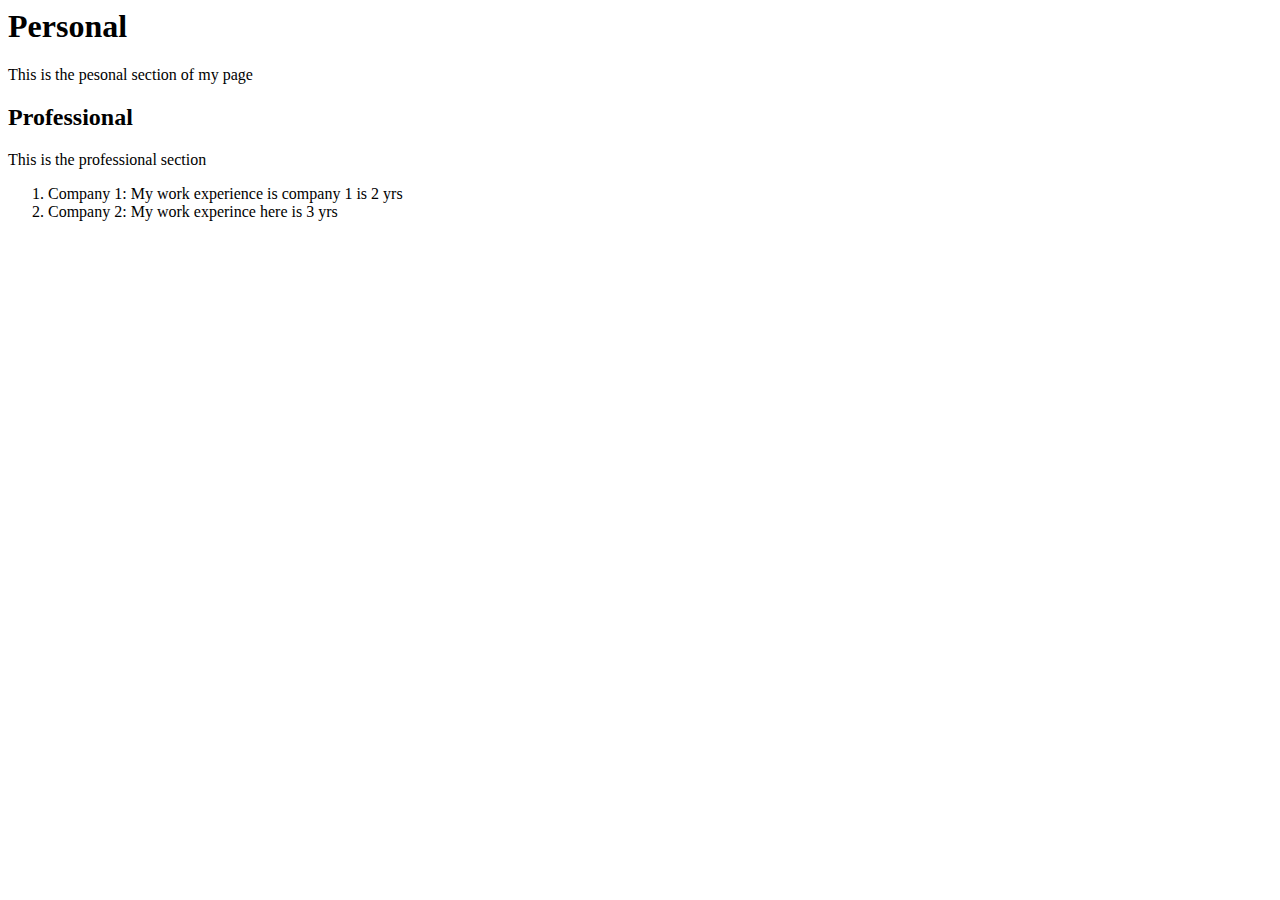
==== article-one.html @ fe806f2c "Create article-one.html" ====
<html>

<head>
<title>My test page</title>
</head>

<body>
<h1>Personal</h1>

<p>This is the pesonal section of my page</p>

<h2> Professional </h2>

<p>This is the professional section </p>

<ol> 
<li>Company 1: My work experience is company 1 is 2 yrs </li>
<li>Company 2: My work experince here is 3 yrs</li>

</ol>

</body>
</html>
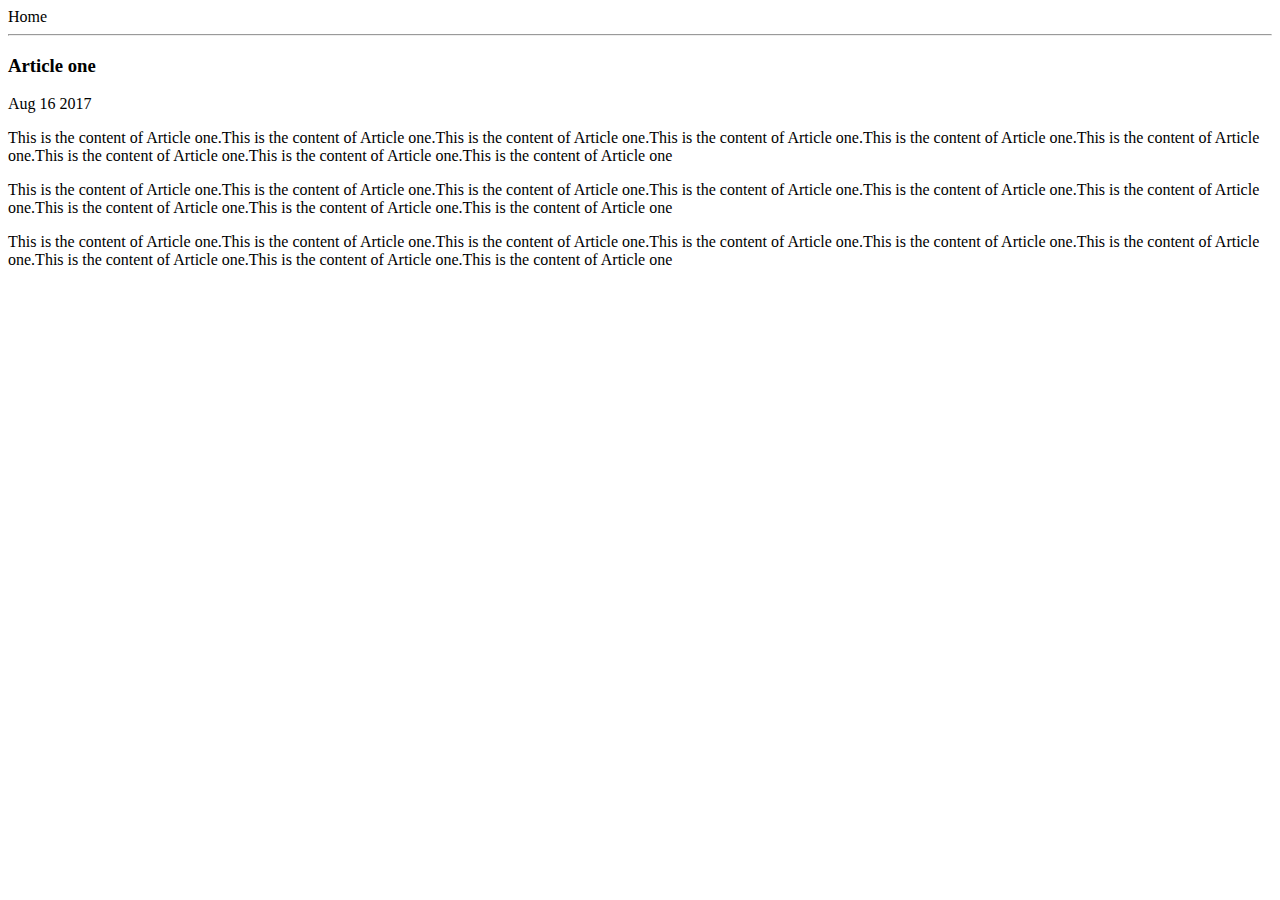
==== commit e1311eef: "[imad-console] Updates article-one.html" ====
--- a/article-one.html
+++ b/article-one.html
@@ -1,23 +1,28 @@
 <html>
+    <head>
+        <title>Article one | Immanuel Savio</title>
+    </head>
 
-<head>
-<title>My test page</title>
-</head>
-
-<body>
-<h1>Personal</h1>
-
-<p>This is the pesonal section of my page</p>
-
-<h2> Professional </h2>
-
-<p>This is the professional section </p>
-
-<ol> 
-<li>Company 1: My work experience is company 1 is 2 yrs </li>
-<li>Company 2: My work experince here is 3 yrs</li>
-
-</ol>
-
-</body>
+    <body>
+    <div>
+        <o href="/">Home</o>
+            <hr/>
+            
+        <h3>
+            Article one
+        </h3>
+        <div>
+            Aug 16 2017
+        </div>
+            <p>
+                This is the content of Article one.This is the content of Article one.This is the content of Article one.This is the content of Article one.This is the content of Article one.This is the content of Article one.This is the content of Article one.This is the content of Article one.This is the content of Article one
+            </p>
+            <p>
+                This is the content of Article one.This is the content of Article one.This is the content of Article one.This is the content of Article one.This is the content of Article one.This is the content of Article one.This is the content of Article one.This is the content of Article one.This is the content of Article one
+            </p>
+            <p>
+                This is the content of Article one.This is the content of Article one.This is the content of Article one.This is the content of Article one.This is the content of Article one.This is the content of Article one.This is the content of Article one.This is the content of Article one.This is the content of Article one
+            </p>            
+    </div>
+    </body>
 </html>
